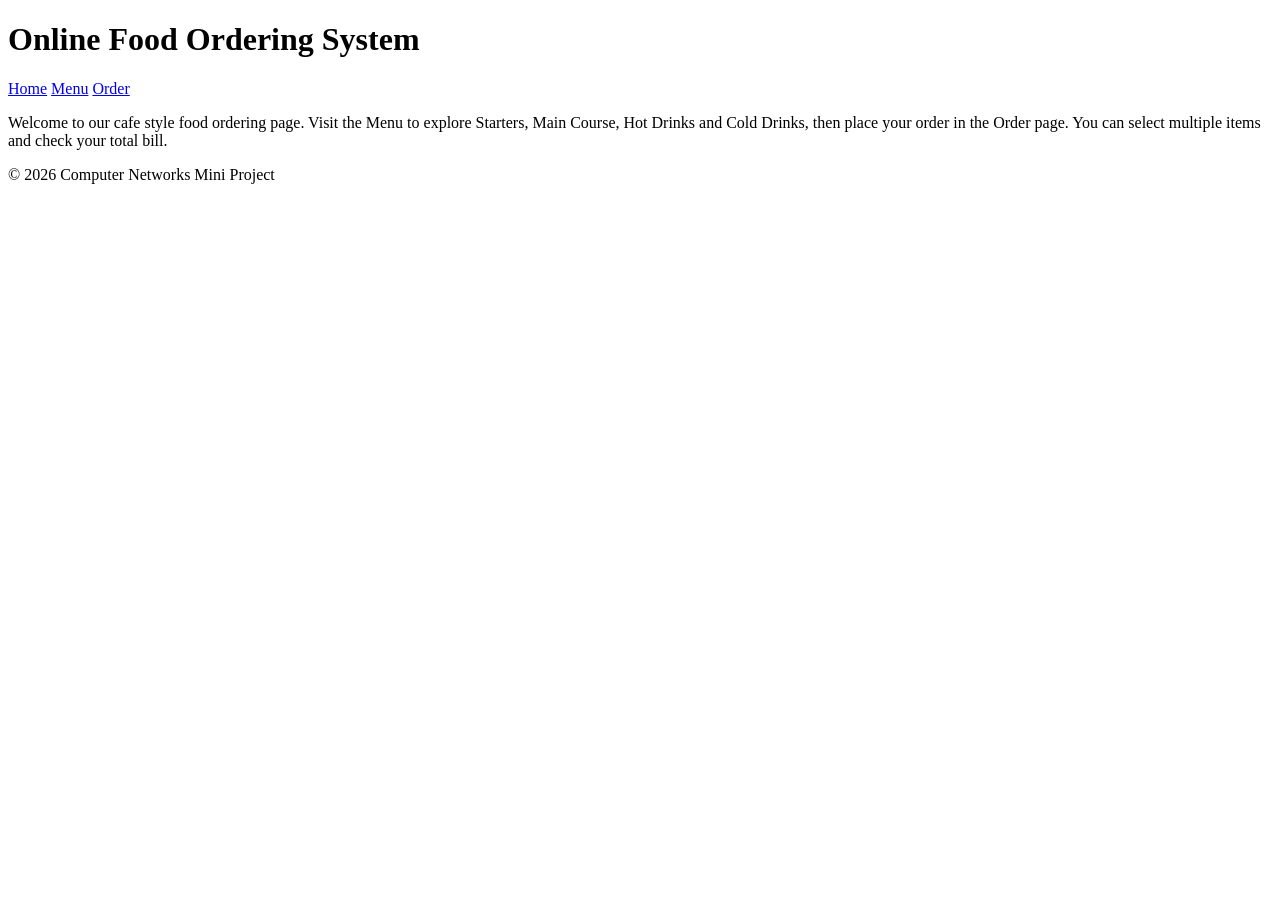
==== index.html @ d6b41b80 "Add files via upload" ====
<!DOCTYPE html>
<html lang="en">
<head>
    <meta charset="UTF-8">
    <meta name="viewport" content="width=device-width, initial-scale=1.0">
    <title>Online Food Ordering - Home</title>
    <link rel="stylesheet" href="/static/styles.css">
</head>
<body>
    <header>
        <h1>Online Food Ordering System</h1>
        <nav>
            <a href="/home">Home</a>
            <a href="/menu">Menu</a>
            <a href="/order">Order</a>
        </nav>
    </header>

    <main>
        <section class="card">
            <p>
                Welcome to our cafe style food ordering page. Visit the Menu to explore Starters,
                Main Course, Hot Drinks and Cold Drinks, then place your order in the Order page.
                You can select multiple items and check your total bill.
            </p>
        </section>
    </main>

    <footer>
        <p>&copy; 2026 Computer Networks Mini Project</p>
    </footer>
</body>
</html>
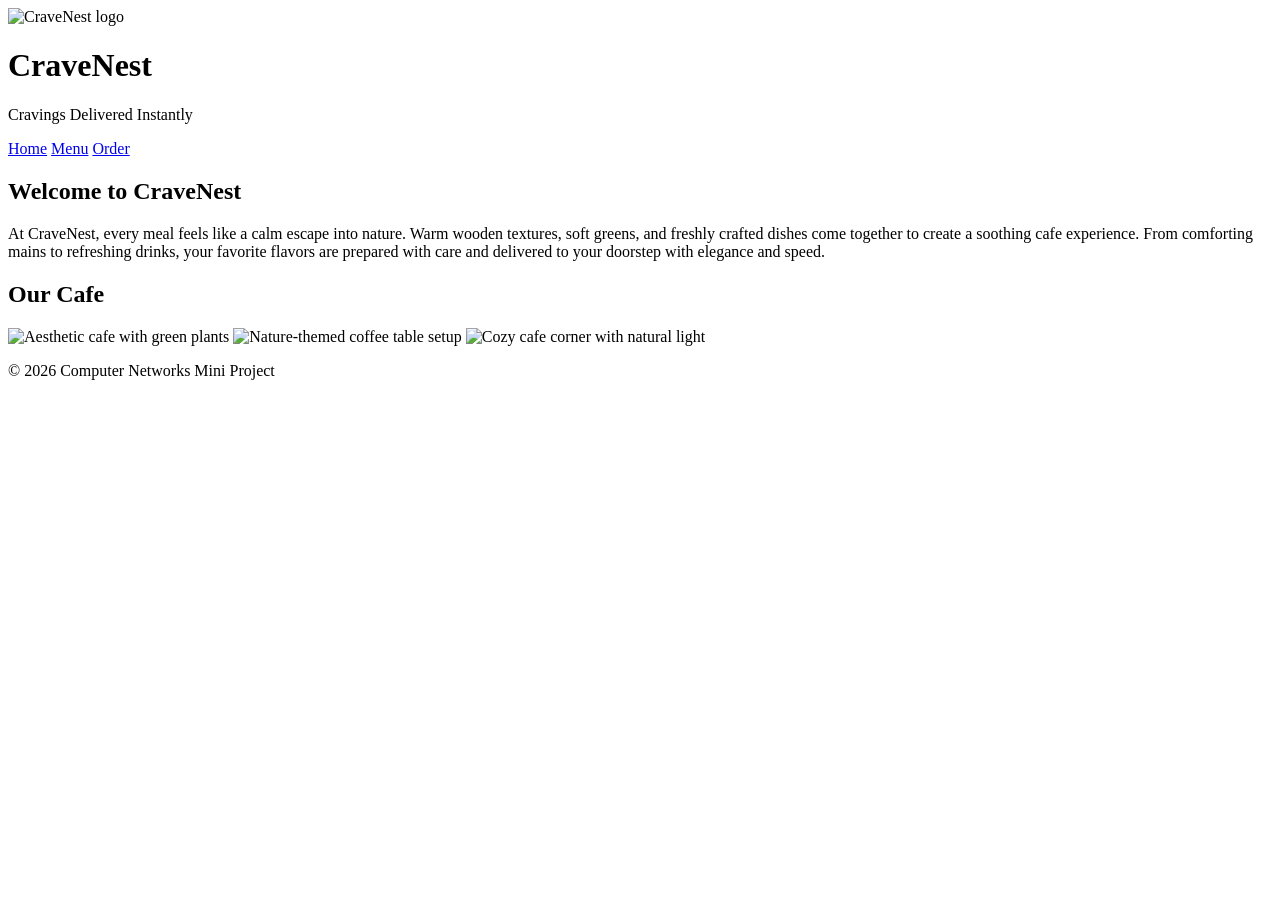
==== commit a1ff40a8: "Revamp index.html for CraveNest branding Updated the homepage layout and content for CraveNest." ====
--- a/index.html
+++ b/index.html
@@ -8,7 +8,9 @@
 </head>
 <body>
     <header>
-        <h1>Online Food Ordering System</h1>
+        <img class="brand-logo" src="/static/cravenest-logo.png" alt="CraveNest logo">
+        <h1>CraveNest</h1>
+        <p>Cravings Delivered Instantly</p>
         <nav>
             <a href="/home">Home</a>
             <a href="/menu">Menu</a>
@@ -18,11 +20,22 @@
 
     <main>
         <section class="card">
+            <h2>Welcome to CraveNest</h2>
             <p>
-                Welcome to our cafe style food ordering page. Visit the Menu to explore Starters,
-                Main Course, Hot Drinks and Cold Drinks, then place your order in the Order page.
-                You can select multiple items and check your total bill.
+                At CraveNest, every meal feels like a calm escape into nature. Warm wooden textures,
+                soft greens, and freshly crafted dishes come together to create a soothing cafe
+                experience. From comforting mains to refreshing drinks, your favorite flavors are
+                prepared with care and delivered to your doorstep with elegance and speed.
             </p>
+        </section>
+
+        <section class="card">
+            <h2>Our Cafe</h2>
+            <div class="home-gallery">
+                <img src="https://images.unsplash.com/photo-1521017432531-fbd92d768814?auto=format&fit=crop&w=900&q=80" alt="Aesthetic cafe with green plants">
+                <img src="https://images.unsplash.com/photo-1495474472287-4d71bcdd2085?auto=format&fit=crop&w=900&q=80" alt="Nature-themed coffee table setup">
+                <img src="https://images.unsplash.com/photo-1466978913421-dad2ebd01d17?auto=format&fit=crop&w=900&q=80" alt="Cozy cafe corner with natural light">
+            </div>
         </section>
     </main>
 
